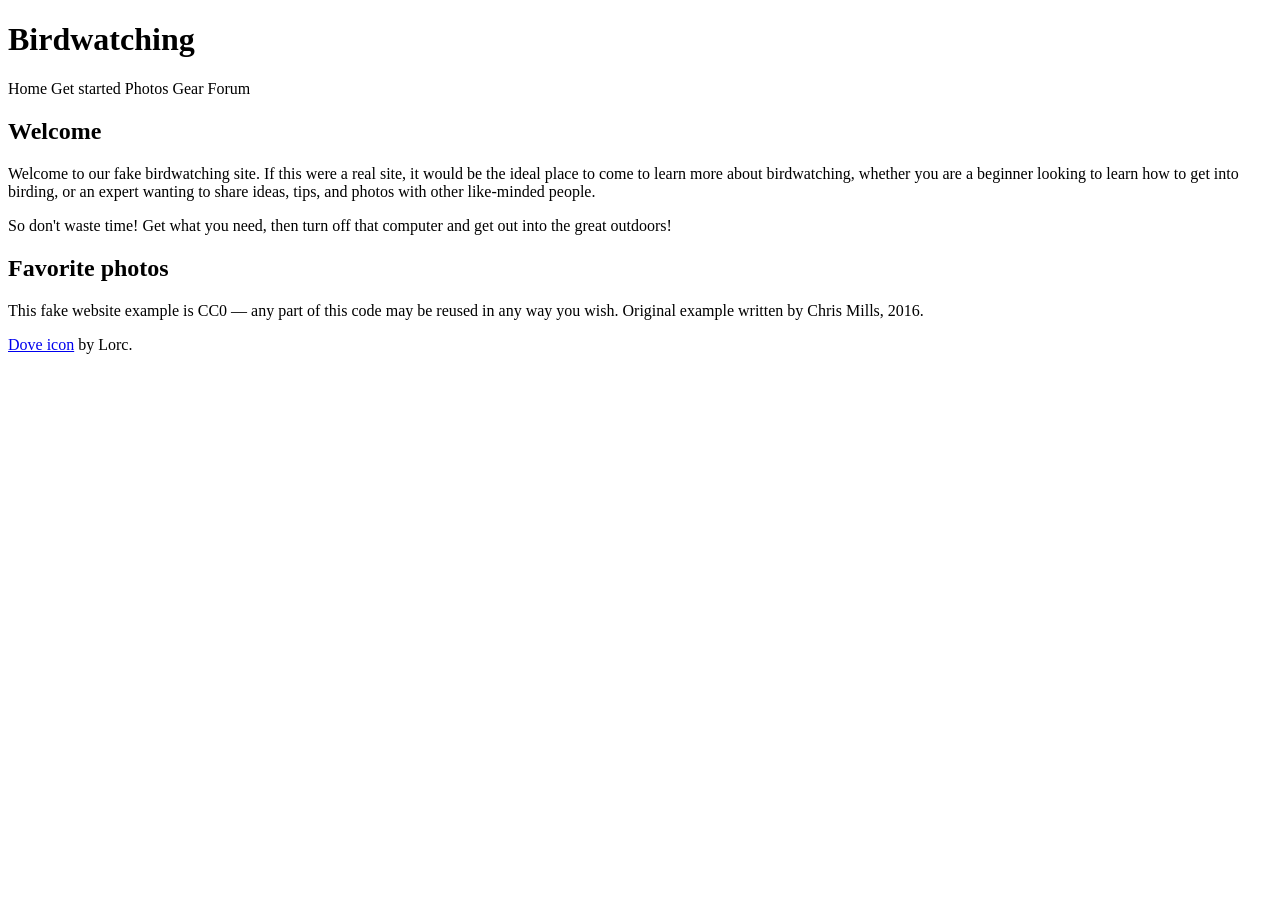
==== assignment_1_part_b/index.html @ c3225c80 "Start Point Created both Index.html and style.css files for start." ====
<!--
Name: Alex Canning
File: index.html
Date: Febuary 2 2026
Structures a page of content using a given CSS.
-->

<!doctype html>
<html lang="en">
  <head>
    <meta charset="utf-8" />
    <title>Birdwatching</title>
    <link
      href="https://fonts.googleapis.com/css?family=Roboto+Condensed:300%7CCinzel+Decorative:700"
      rel="stylesheet" />
  </head>

  <body>
    <h1>Birdwatching</h1>

    Home Get started Photos Gear Forum

    <h2>Welcome</h2>

    <p>
      Welcome to our fake birdwatching site. If this were a real site, it
      would be the ideal place to come to learn more about birdwatching,
      whether you are a beginner looking to learn how to get into birding, or
      an expert wanting to share ideas, tips, and photos with other
      like-minded people.
    </p>

    <p>
      So don't waste time! Get what you need, then turn off that computer and
      get out into the great outdoors!
    </p>

    <h2>Favorite photos</h2>

    <!-- Link images here. -->

    

    <p>
      This fake website example is CC0 — any part of this code may be reused
      in any way you wish. Original example written by Chris Mills, 2016.
    </p>

    <p>
      <a href="http://game-icons.net/lorc/originals/dove.html">Dove icon</a>
      by Lorc.
    </p>
  </body>
</html>
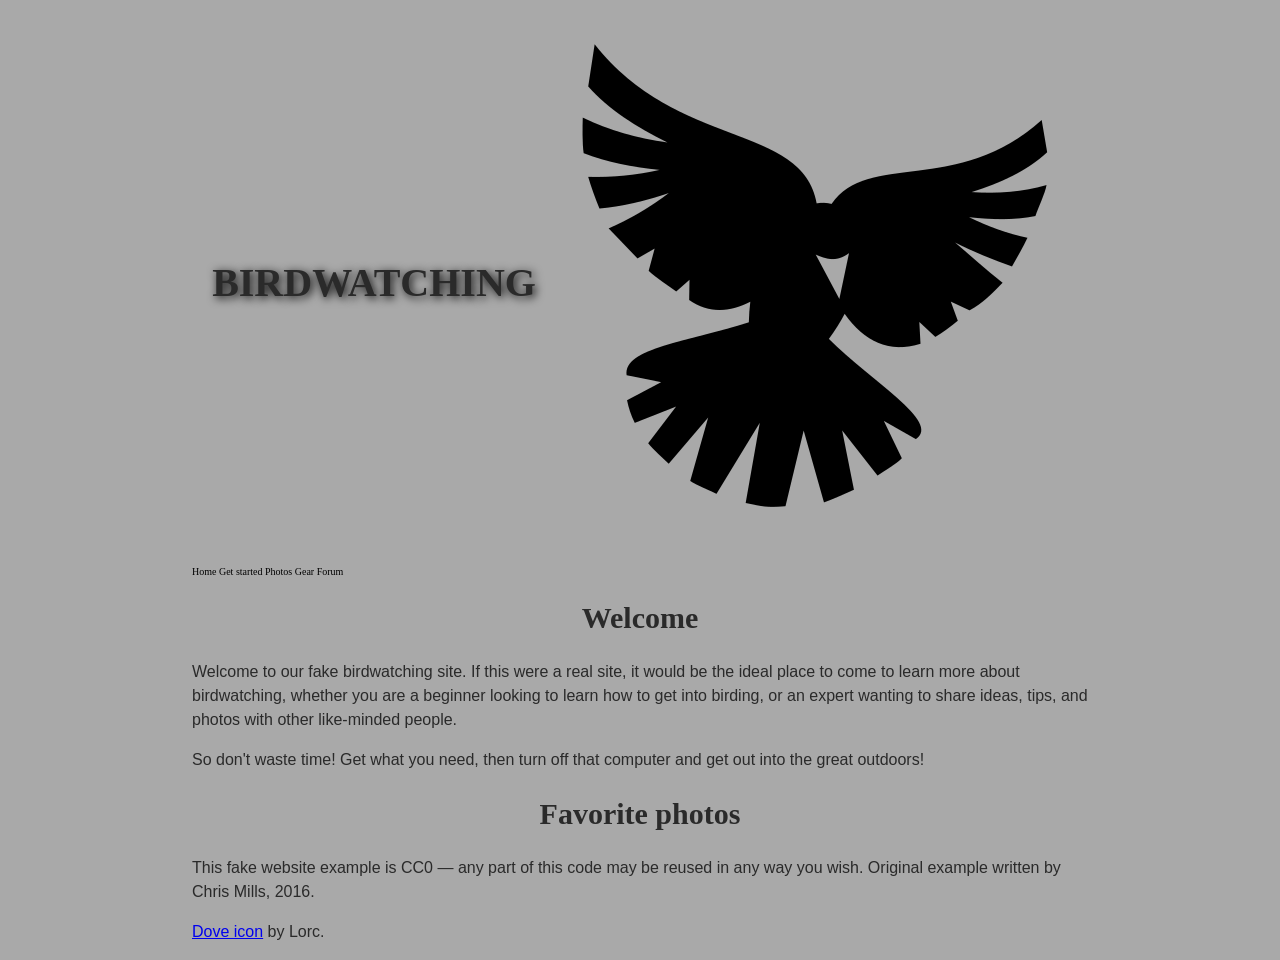
==== commit c7046ff0: "Style Sheet and Dove Icon Applied the style.css format and added the dove.png image next to the Head" ====
--- a/assignment_1_part_b/index.html
+++ b/assignment_1_part_b/index.html
@@ -11,12 +11,14 @@
     <meta charset="utf-8" />
     <title>Birdwatching</title>
     <link
-      href="https://fonts.googleapis.com/css?family=Roboto+Condensed:300%7CCinzel+Decorative:700"
+      href="style.css"
       rel="stylesheet" />
   </head>
 
   <body>
-    <h1>Birdwatching</h1>
+    <h1>Birdwatching
+        <img src="images/dove.png" alt="" />
+    </h1>
 
     Home Get started Photos Gear Forum
 
@@ -39,8 +41,8 @@
 
     <!-- Link images here. -->
 
+
     
-
     <p>
       This fake website example is CC0 — any part of this code may be reused
       in any way you wish. Original example written by Chris Mills, 2016.
--- a/assignment_1_part_b/style.css
+++ b/assignment_1_part_b/style.css
@@ -0,0 +1,128 @@
+/* || General setup */
+
+body {
+  margin: 0;
+}
+
+html {
+  font-size: 10px;
+  background-color: darkgrey;
+}
+
+body {
+  width: 70%;
+  min-width: 800px;
+  margin: 0 auto;
+}
+
+/* || typography */
+
+h1,
+h2 {
+  font-family: "Cinzel Decorative", cursive;
+  color: #2a2a2a;
+}
+
+p,
+li {
+  font-family: "Roboto Condensed", sans-serif;
+  color: #2a2a2a;
+}
+
+h1 {
+  font-size: 4rem;
+  text-align: center;
+  text-shadow: 2px 2px 10px black;
+}
+
+h2 {
+  font-size: 3rem;
+  text-align: center;
+}
+
+p,
+li {
+  font-size: 1.6rem;
+  line-height: 1.5;
+}
+
+/* || header layout */
+
+header {
+  margin-bottom: 10px;
+}
+
+main,
+header,
+nav,
+article,
+aside,
+footer,
+section {
+  background-color: #00ff0080;
+  padding: 1%;
+}
+
+h1 {
+  text-transform: uppercase;
+  display: flex;
+  align-items: center;
+  justify-content: center;
+  gap: 20px;
+}
+
+header img {
+  height: 60px;
+}
+
+nav ul {
+  padding: 0;
+  list-style-type: none;
+  display: flex;
+}
+
+nav li {
+  text-align: center;
+  flex: 1;
+}
+
+nav a {
+  font-size: 2rem;
+  text-transform: uppercase;
+  text-decoration: none;
+  color: black;
+}
+
+nav a:hover,
+nav a:focus {
+  color: red;
+}
+
+/* || main layout */
+
+main {
+  display: flex;
+  gap: 10px;
+}
+
+article {
+  flex: 4;
+}
+
+aside {
+  flex: 1;
+}
+
+aside a {
+  display: block;
+  float: left;
+  width: 50%;
+}
+
+aside img {
+  max-width: 100%;
+}
+
+footer {
+  margin-top: 10px;
+}
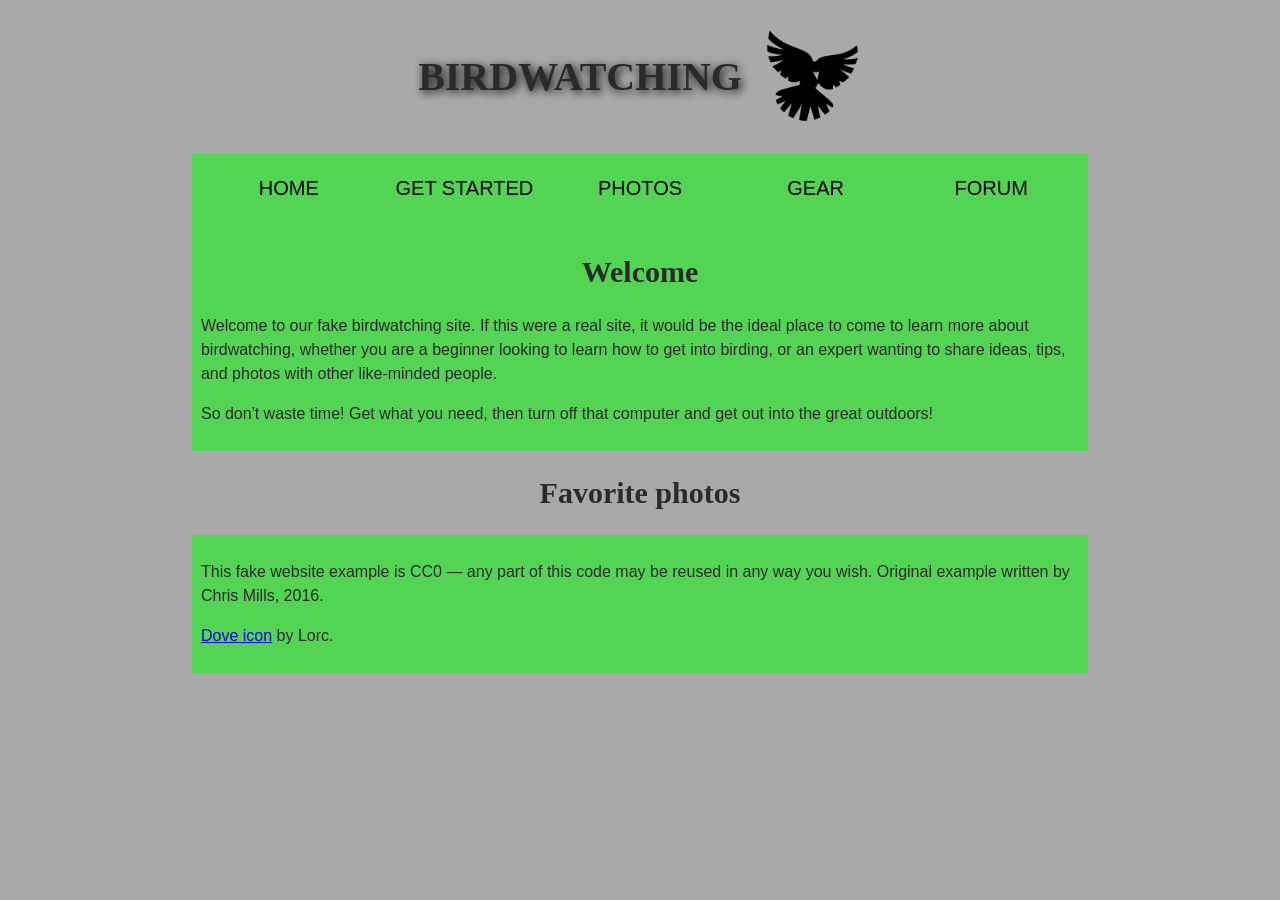
==== commit 794cd109: "Nav Bar, Article, and Footer Added Formatted the main body of text and footer respectively. Also add" ====
--- a/assignment_1_part_b/index.html
+++ b/assignment_1_part_b/index.html
@@ -11,17 +11,29 @@
     <meta charset="utf-8" />
     <title>Birdwatching</title>
     <link
-      href="style.css"
+      href="https://fonts.googleapis.com/css?family=Roboto+Condensed:300%7CCinzel+Decorative:700"
       rel="stylesheet" />
+    <link
+        href="style.css"
+        rel="stylesheet" />
   </head>
 
   <body>
     <h1>Birdwatching
-        <img src="images/dove.png" alt="" />
+        <img src="images/dove.png" alt="" width="100"/>
     </h1>
 
-    Home Get started Photos Gear Forum
+    <nav>
+        <ul>
+        <li><a href="">Home</a></li>
+        <li><a href="#">Get Started</a></li>
+        <li><a href="#">Photos</a></li>
+        <li><a href="#">Gear</a></li>
+        <li><a href="#">Forum</a></li>
+        </ul>
+    </nav>
 
+    <article>
     <h2>Welcome</h2>
 
     <p>
@@ -36,13 +48,14 @@
       So don't waste time! Get what you need, then turn off that computer and
       get out into the great outdoors!
     </p>
+    </article>
 
     <h2>Favorite photos</h2>
 
     <!-- Link images here. -->
 
 
-    
+    <footer>
     <p>
       This fake website example is CC0 — any part of this code may be reused
       in any way you wish. Original example written by Chris Mills, 2016.
@@ -52,5 +65,6 @@
       <a href="http://game-icons.net/lorc/originals/dove.html">Dove icon</a>
       by Lorc.
     </p>
+    </footer>
   </body>
 </html>
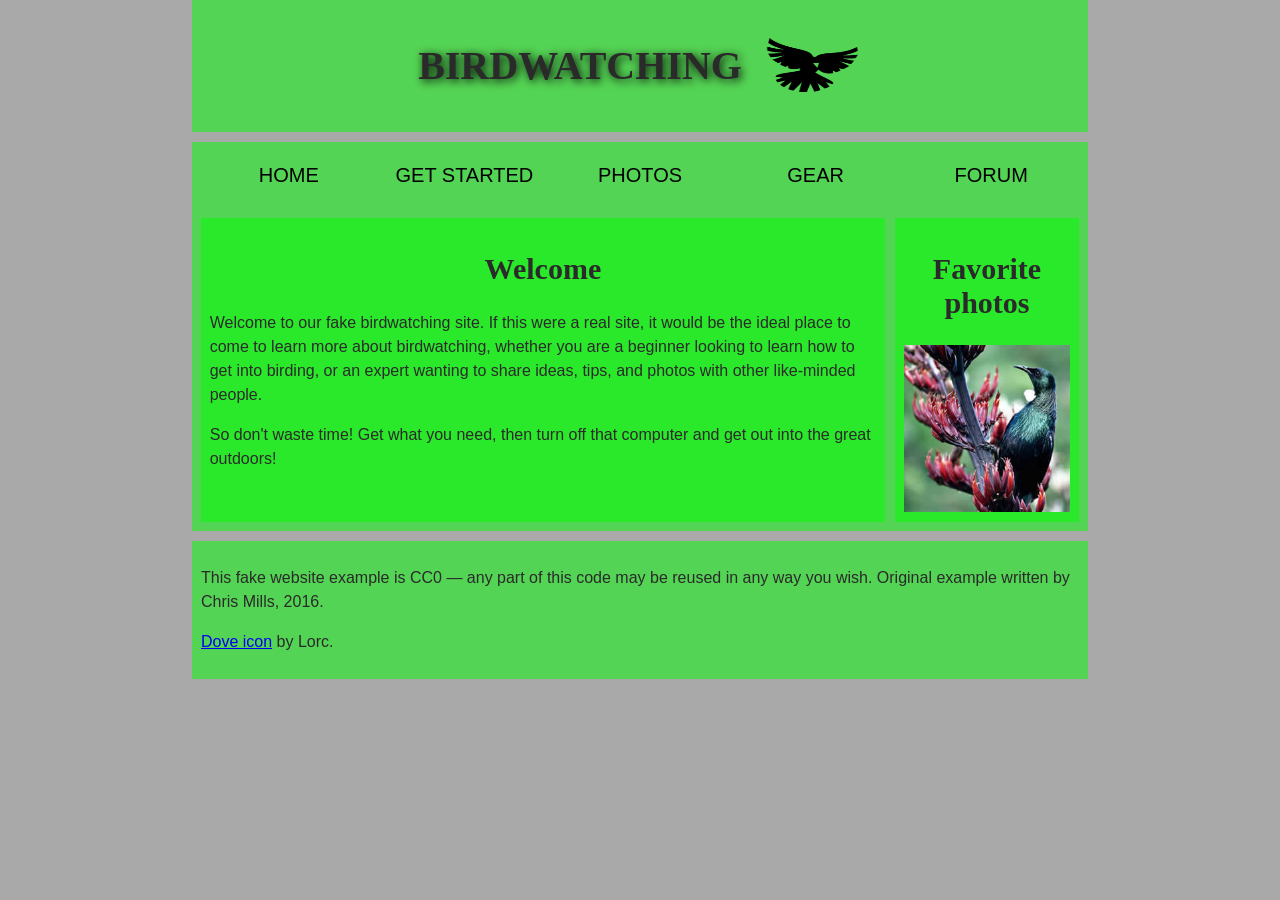
==== commit 356ee43d: "Formatting Properly formatted all sections of text." ====
--- a/assignment_1_part_b/index.html
+++ b/assignment_1_part_b/index.html
@@ -19,9 +19,11 @@
   </head>
 
   <body>
+    <header>
     <h1>Birdwatching
         <img src="images/dove.png" alt="" width="100"/>
     </h1>
+    </header>
 
     <nav>
         <ul>
@@ -33,6 +35,7 @@
         </ul>
     </nav>
 
+    <main>
     <article>
     <h2>Welcome</h2>
 
@@ -50,10 +53,14 @@
     </p>
     </article>
 
+    <aside>
     <h2>Favorite photos</h2>
 
-    <!-- Link images here. -->
+    <img src="images/favorite-bird-1_th.jpg" alt="Black and Green Bird Sitting in a Tree"/>
+    </aside>
+    
 
+    </main>
 
     <footer>
     <p>
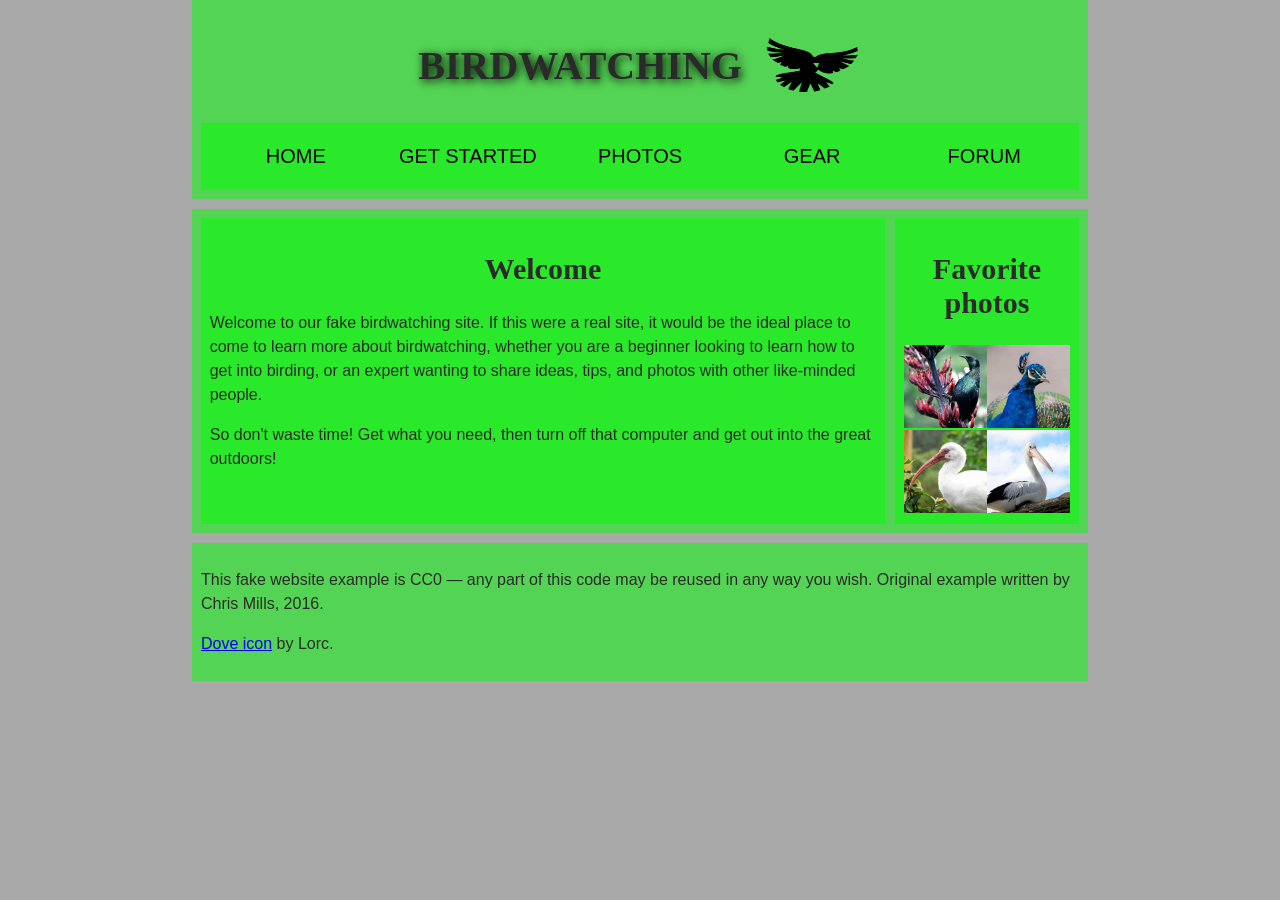
==== commit ab2ac556: "End Point Implemented all of the bird images with their respective alt texts and thumbnails. End poi" ====
--- a/assignment_1_part_b/index.html
+++ b/assignment_1_part_b/index.html
@@ -21,9 +21,9 @@
   <body>
     <header>
     <h1>Birdwatching
-        <img src="images/dove.png" alt="" width="100"/>
+        <img src="images/dove.png" alt="A simple dove logo" width="100"/>
     </h1>
-    </header>
+    
 
     <nav>
         <ul>
@@ -34,6 +34,7 @@
         <li><a href="#">Forum</a></li>
         </ul>
     </nav>
+    </header>
 
     <main>
     <article>
@@ -56,10 +57,27 @@
     <aside>
     <h2>Favorite photos</h2>
 
-    <img src="images/favorite-bird-1_th.jpg" alt="Black and Green Bird Sitting in a Tree"/>
+    <a href="images/favorite-bird-1.jpg">
+
+    <img src="images/favorite-bird-1_th.jpg" 
+        alt="Black and Green Bird Sitting in a Tree"/>
+    </a>
+    <a href="images/favorite-bird-2.jpg">
+
+    <img src="images/favorite-bird-2_th.jpg" 
+        alt="Black and Green Bird Sitting in a Tree"/>
+    </a>
+    <a href="images/favorite-bird-3.jpg">
+
+    <img src="images/favorite-bird-3_th.jpg" 
+        alt="Black and Green Bird Sitting in a Tree"/>
+    </a>
+    <a href="images/favorite-bird-4.jpg">
+
+    <img src="images/favorite-bird-4_th.jpg" 
+        alt="Black and Green Bird Sitting in a Tree"/>
+    </a>
     </aside>
-    
-
     </main>
 
     <footer>
